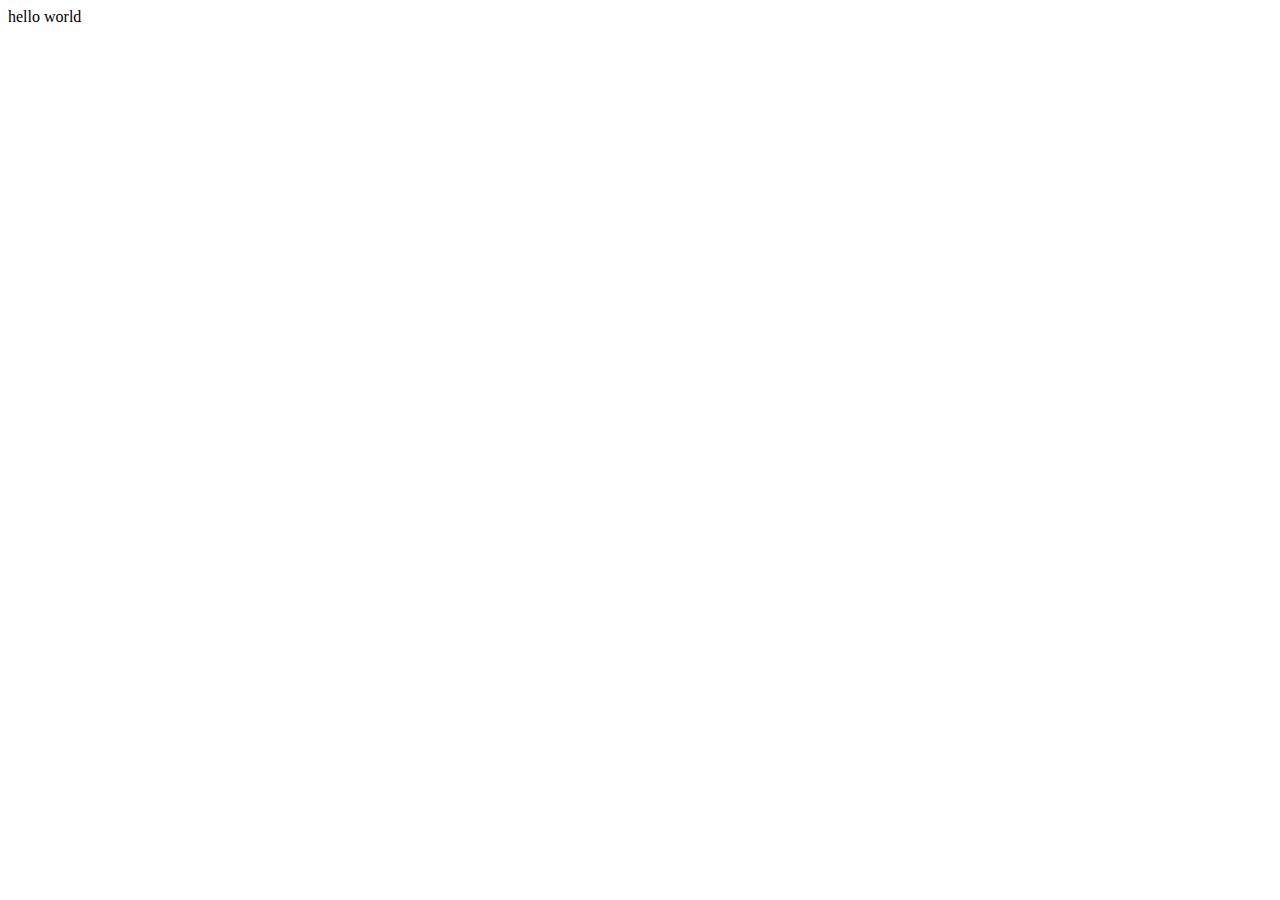
==== index.html @ a7c57b75 "Create index.html" ====
<!DOCTYPE html>
<html lang="en">
  <head>
    <meta charset="UTF-8">
    <meta name="viewport" content="width=device-width, initial-scale=1.0">
    <meta http-equiv="X-UA-Compatible" content="ie=edge">
    <title>Document</title>
    <link rel="stylesheet" href="style.css">
  </head>
  <body>
	<script src="index.js"></script>
    hello world
  </body>
</html>
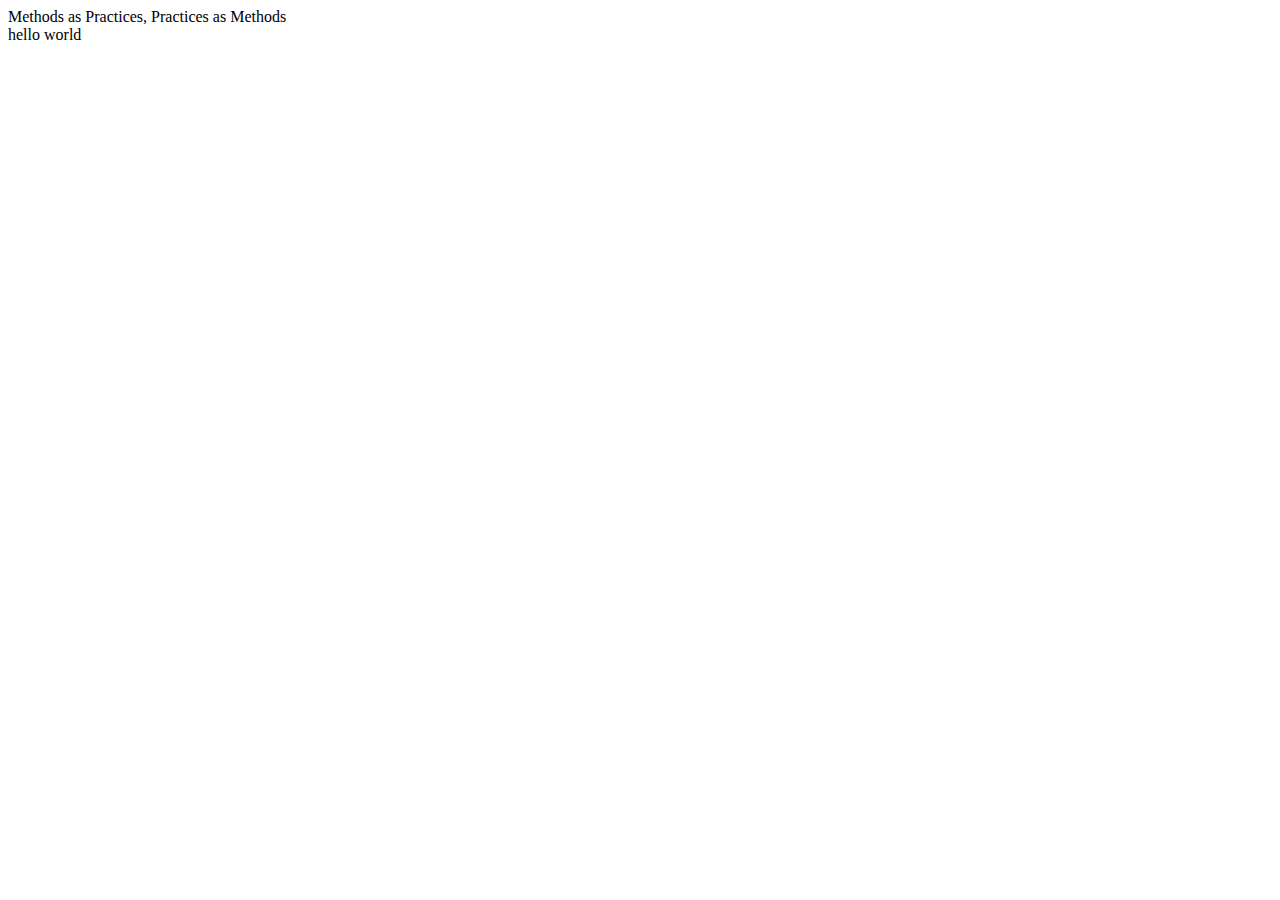
==== commit e061e6be: "Update index.html" ====
--- a/index.html
+++ b/index.html
@@ -1,5 +1,7 @@
 <!DOCTYPE html>
 <html lang="en">
+  <title>Colloquium Logs</title>
+  <subtitle>Methods as Practices, Practices as Methods</subtitle>
   <head>
     <meta charset="UTF-8">
     <meta name="viewport" content="width=device-width, initial-scale=1.0">
@@ -8,7 +10,7 @@
     <link rel="stylesheet" href="style.css">
   </head>
   <body>
-	<script src="index.js"></script>
-    hello world
+	<script src="script.js"></script>
+    <div class="title">hello world</div>
   </body>
 </html>
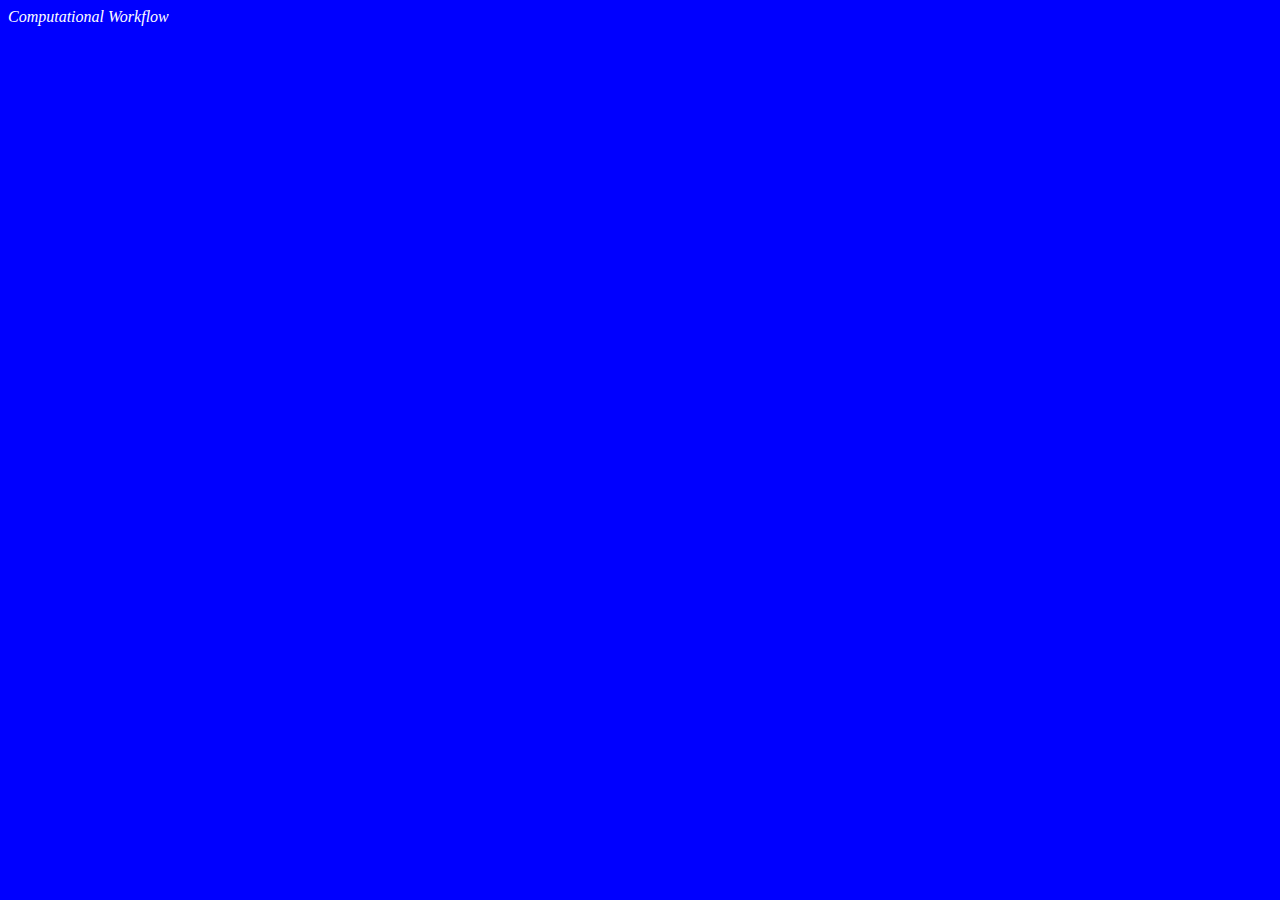
==== commit 7a5eb174: "Update index.html" ====
--- a/index.html
+++ b/index.html
@@ -1,7 +1,6 @@
 <!DOCTYPE html>
 <html lang="en">
-  <title>Colloquium Logs</title>
-  <subtitle>Methods as Practices, Practices as Methods</subtitle>
+  <title>Computational Workflow</title>
   <head>
     <meta charset="UTF-8">
     <meta name="viewport" content="width=device-width, initial-scale=1.0">
@@ -11,6 +10,6 @@
   </head>
   <body>
 	<script src="script.js"></script>
-    <div class="title">hello world</div>
+    <div class="title">Computational Workflow</div>
   </body>
 </html>
--- a/style.css
+++ b/style.css
@@ -0,0 +1,10 @@
+html {
+    background-color: blue;
+}
+
+
+.title {
+font-style: oblique;    
+color: rgb(255, 255, 255);
+}
+
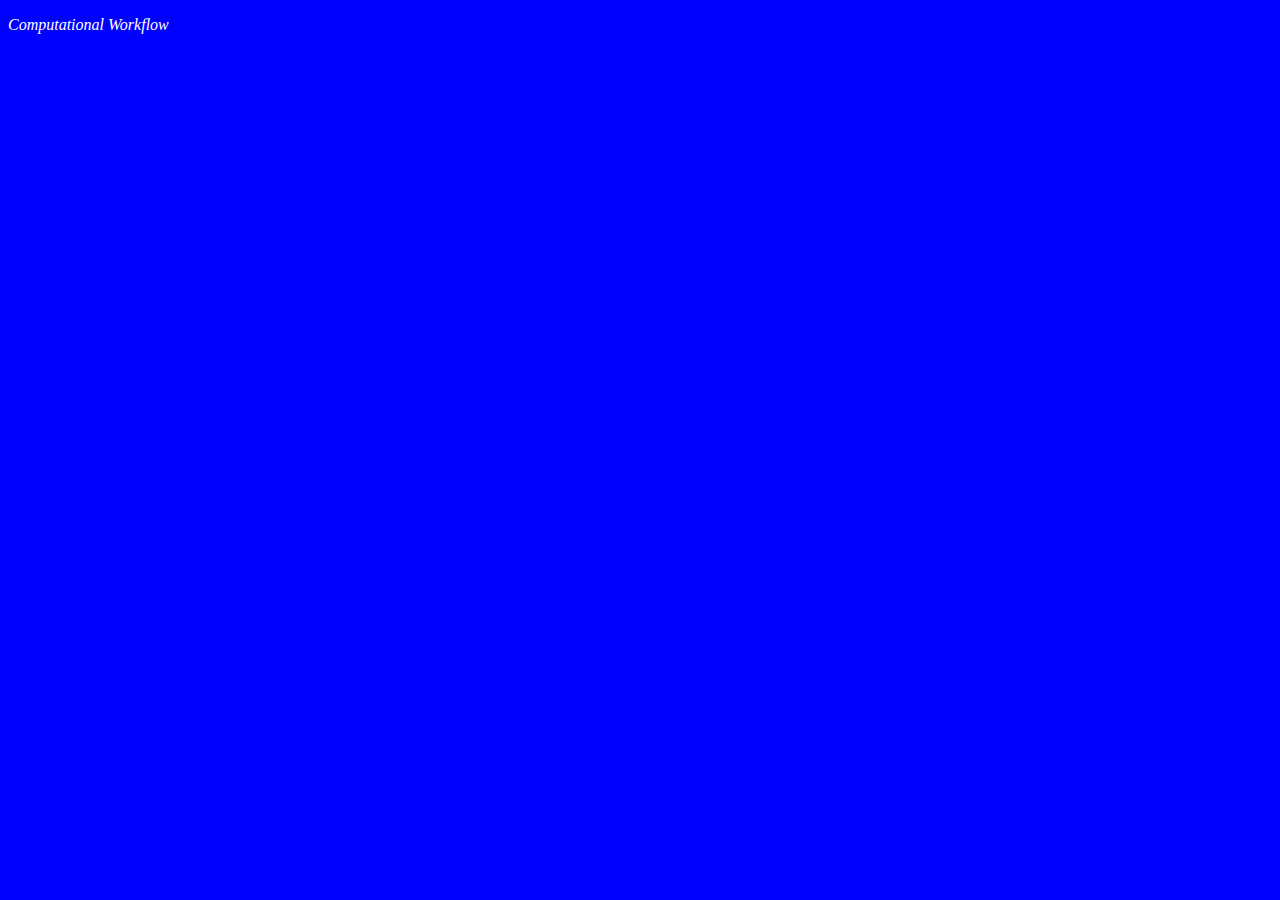
==== commit 1cd7736e: "Update index.html" ====
--- a/index.html
+++ b/index.html
@@ -1,15 +1,14 @@
 <!DOCTYPE html>
 <html lang="en">
-  <title>Computational Workflow</title>
   <head>
     <meta charset="UTF-8">
     <meta name="viewport" content="width=device-width, initial-scale=1.0">
     <meta http-equiv="X-UA-Compatible" content="ie=edge">
-    <title>Document</title>
+    <title>Computational Workflow</title>
     <link rel="stylesheet" href="style.css">
   </head>
   <body>
-	<script src="script.js"></script>
-    <div class="title">Computational Workflow</div>
+    <p class="title">Computational Workflow</p>
+    <script src="script.js"></script>
   </body>
 </html>
--- a/style.css
+++ b/style.css
@@ -1,4 +1,4 @@
-html {
+body {
     background-color: blue;
 }
 
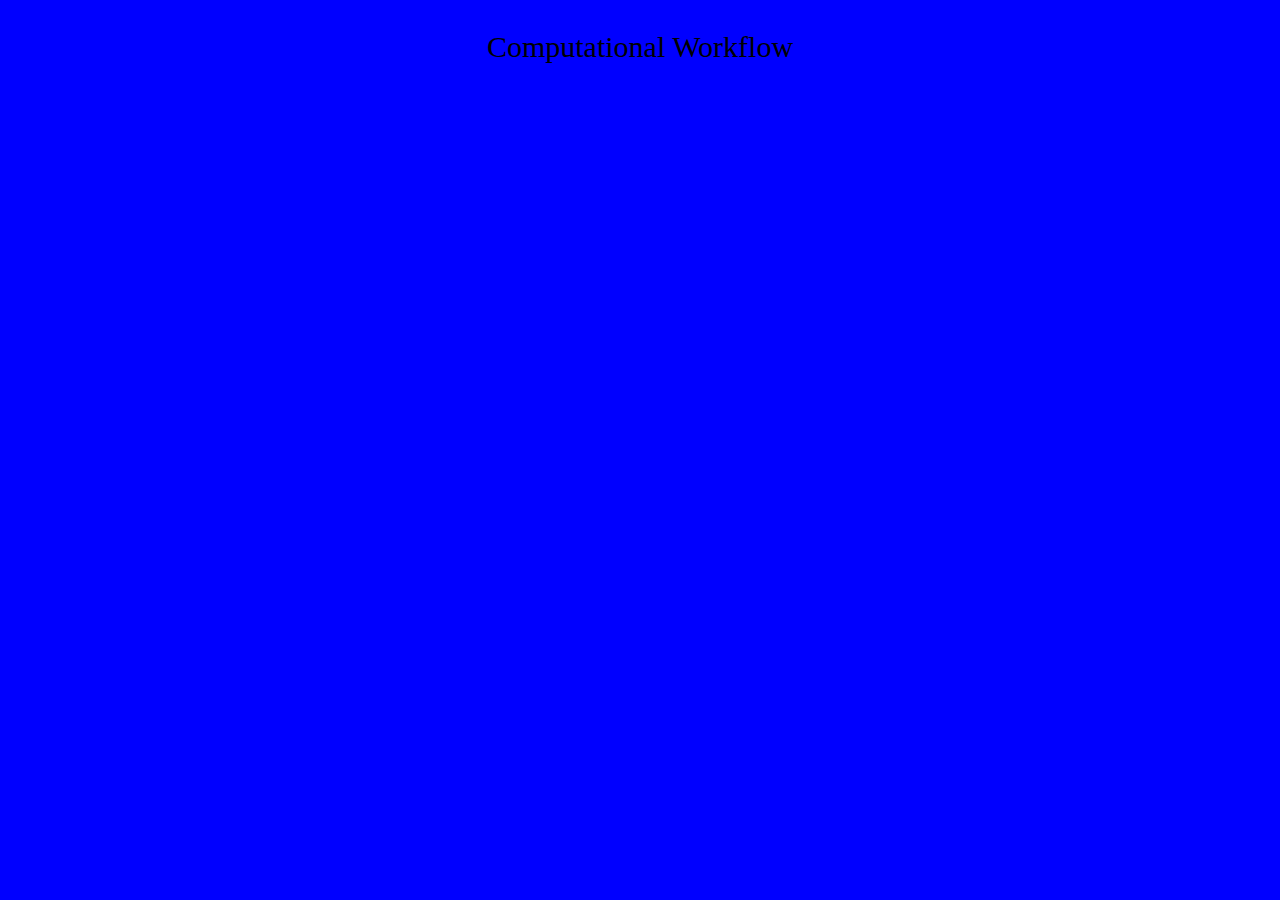
==== commit d4003784: "Update index.html" ====
--- a/index.html
+++ b/index.html
@@ -8,7 +8,9 @@
     <link rel="stylesheet" href="style.css">
   </head>
   <body>
-    <p class="title">Computational Workflow</p>
+    <div class="log">
+     <p class="title">Computational Workflow</p>
+    </div>
     <script src="script.js"></script>
   </body>
 </html>
--- a/style.css
+++ b/style.css
@@ -4,7 +4,7 @@
 
 
 .title {
-font-style: oblique;    
-color: rgb(255, 255, 255);
-}
-
+    font-style: oblique, white;    
+    font-size: 30px;
+    text-align:center;
+}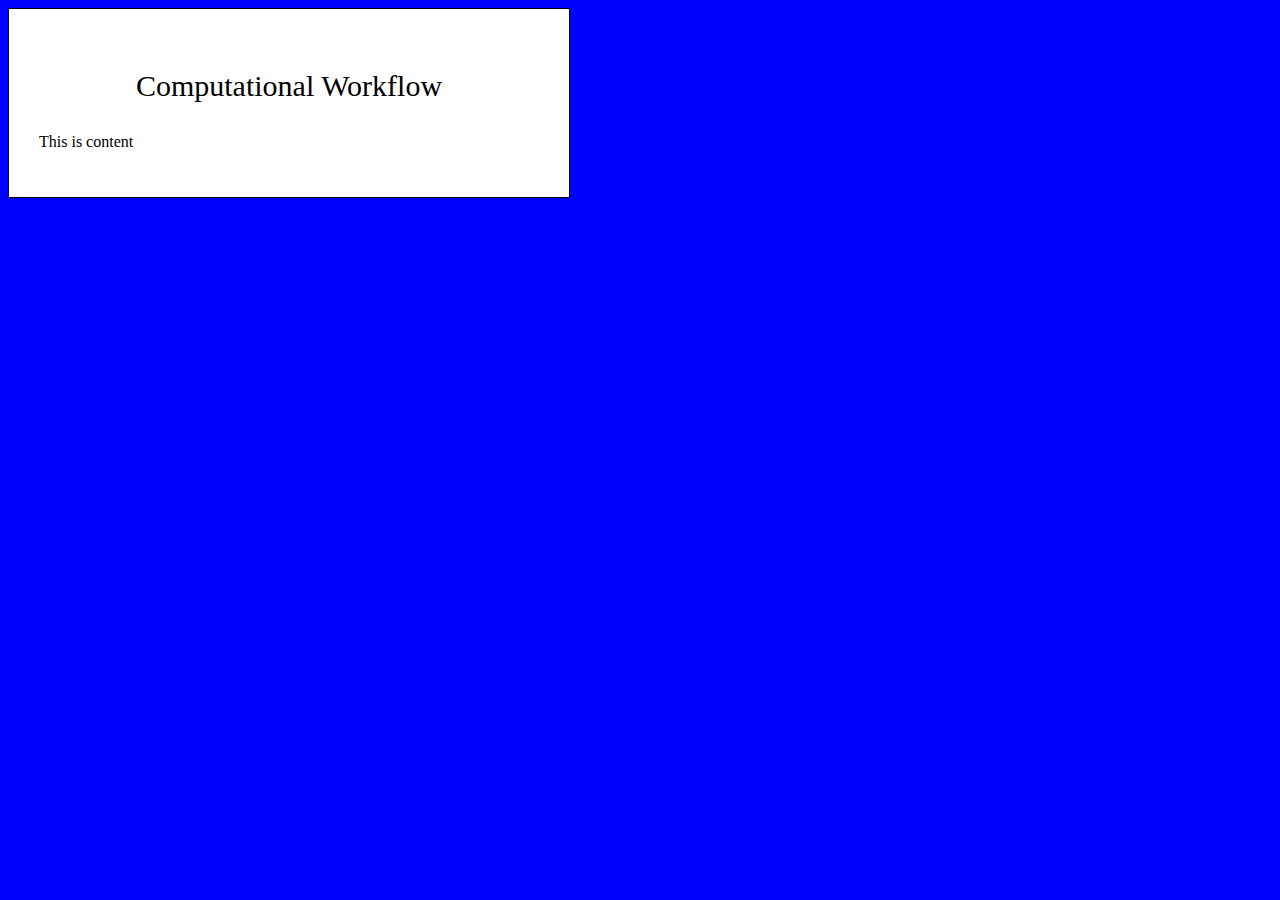
==== commit f6fcf554: "Update index.html" ====
--- a/index.html
+++ b/index.html
@@ -10,6 +10,7 @@
   <body>
     <div class="log">
      <p class="title">Computational Workflow</p>
+     <p class="content">This is content</p>
     </div>
     <script src="script.js"></script>
   </body>
--- a/style.css
+++ b/style.css
@@ -3,8 +3,16 @@
 }
 
 
-.title {
-    font-style: oblique, white;    
+.log {
+    max-width: 500px;
+    padding: 30px;
+    border: 1px solid black;
+    margin-bottom: 100px;
+    background: white;
+  }
+
+  .title {
     font-size: 30px;
     text-align:center;
-}+    font-style: normal;
+  }